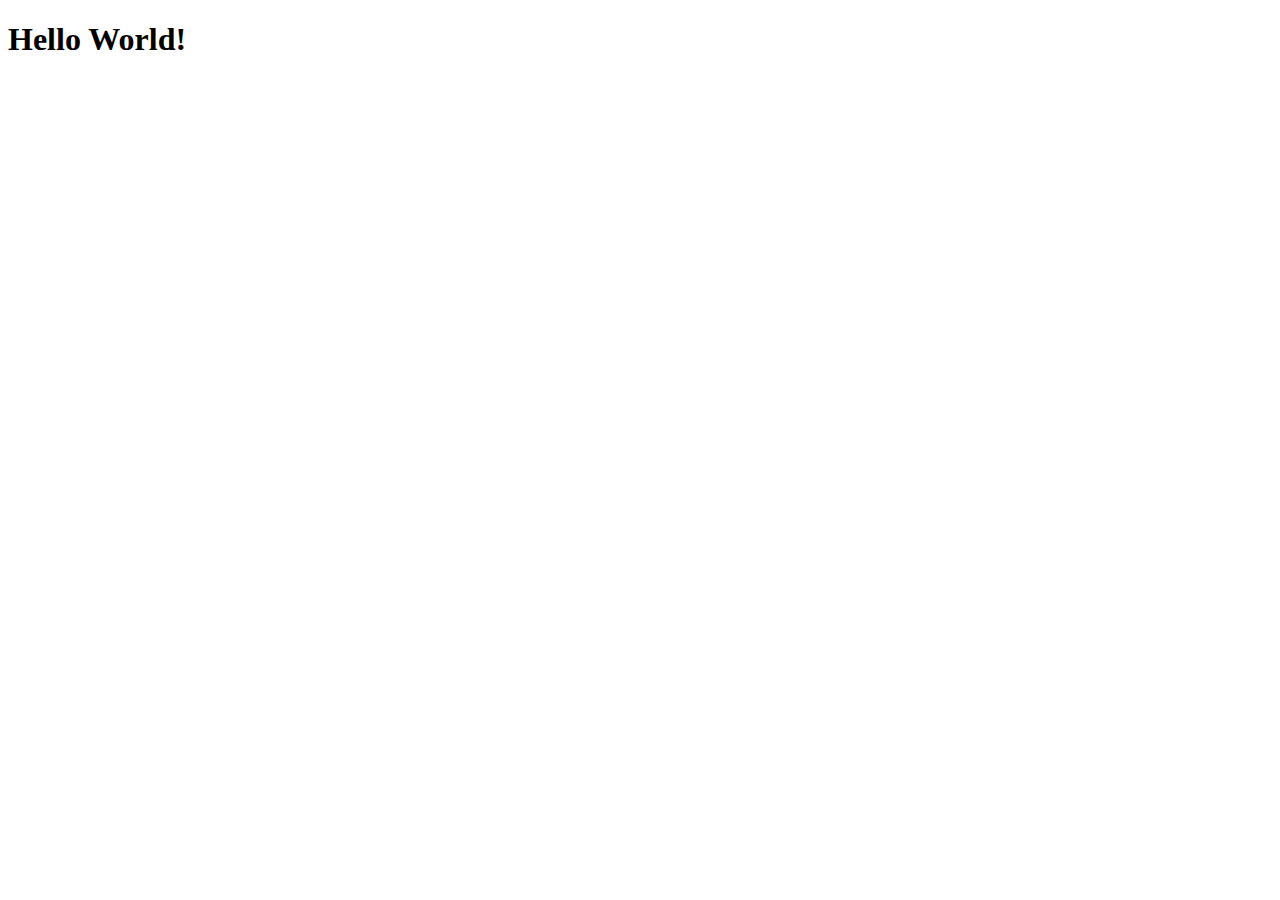
==== vu36/src/main/webapp/index.html @ 5b68b836 "1) Создан проект" ====
<!DOCTYPE html>
<html>
    <head>
        <title>Start Page</title>
        <meta http-equiv="Content-Type" content="text/html; charset=UTF-8">
    </head>
    <body>
        <h1>Hello World!</h1>
    </body>
</html>
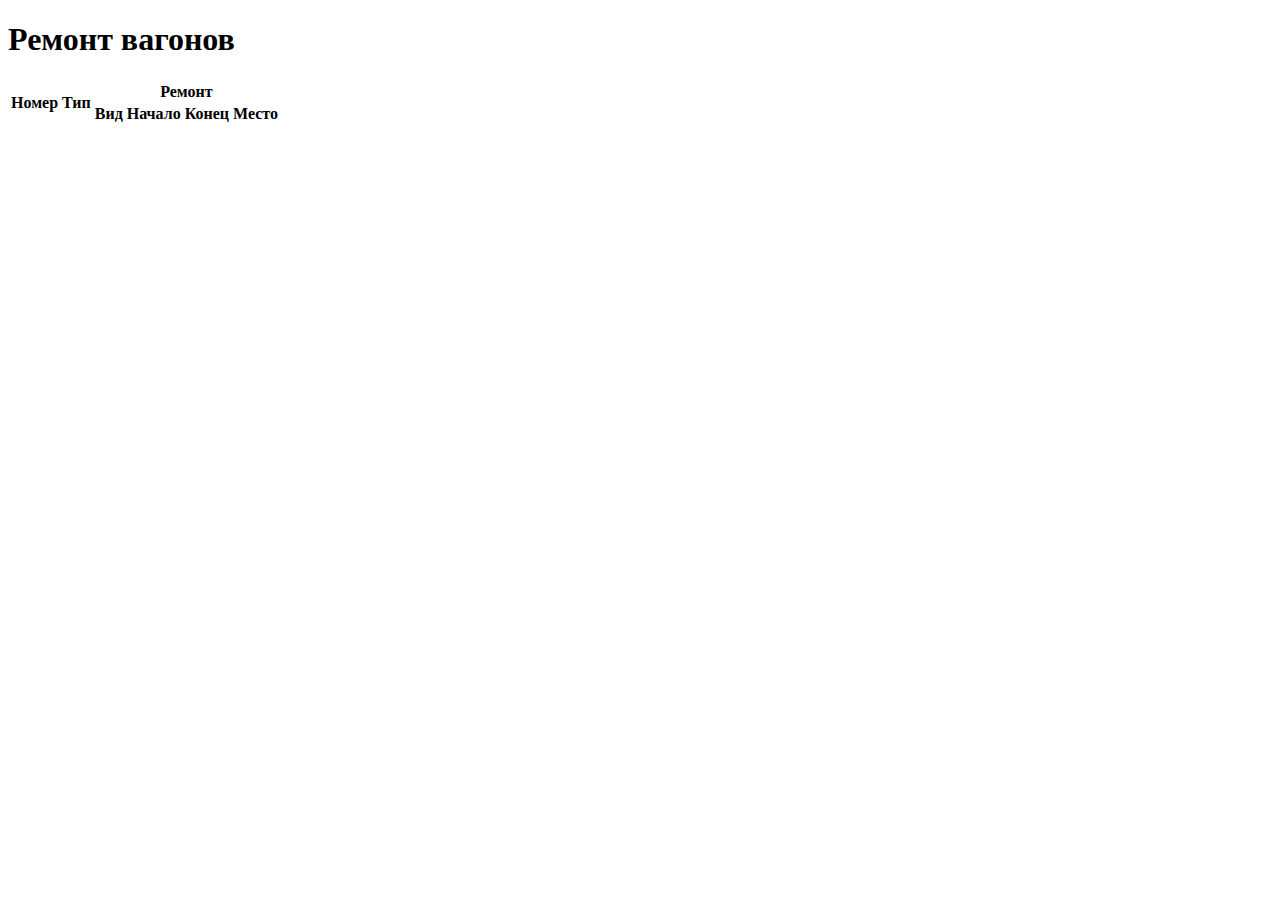
==== commit 0ff9fd0b: "Добавлен html файл" ====
--- a/vu36/src/main/webapp/index.html
+++ b/vu36/src/main/webapp/index.html
@@ -1,10 +1,31 @@
 <!DOCTYPE html>
 <html>
-    <head>
-        <title>Start Page</title>
-        <meta http-equiv="Content-Type" content="text/html; charset=UTF-8">
-    </head>
-    <body>
-        <h1>Hello World!</h1>
-    </body>
-</html>
+  <head>
+    <meta charset="utf-8">
+    <title>Справочник ремонта вагонов</title>
+    <link href="https://cdn.jsdelivr.net/npm/bootstrap@5.2.0-beta1/dist/css/bootstrap.min.css" rel="stylesheet" integrity="sha384-0evHe/X+R7YkIZDRvuzKMRqM+OrBnVFBL6DOitfPri4tjfHxaWutUpFmBp4vmVor" crossorigin="anonymous">
+  </head>
+  <body>
+    <div class="container">
+      <h1>Ремонт вагонов</h1>
+        <table class="table">              
+            <thead class = "table-light">
+              <tr>
+                <th rowspan="2">Номер</th>
+                <th rowspan="2">Тип</th>
+                <th colspan="4">Ремонт</th>
+              </tr>
+              <tr>
+                <th>Вид</th>
+                <th>Начало</th>
+                <th>Конец</th>
+                <th>Место</th>
+              </tr>
+            </thead>
+            <tbody id="tbodyId">
+            </tbody>
+          </table>          
+        <script src="scripts/main.js"></script>
+    </div>
+  </body>
+</html>